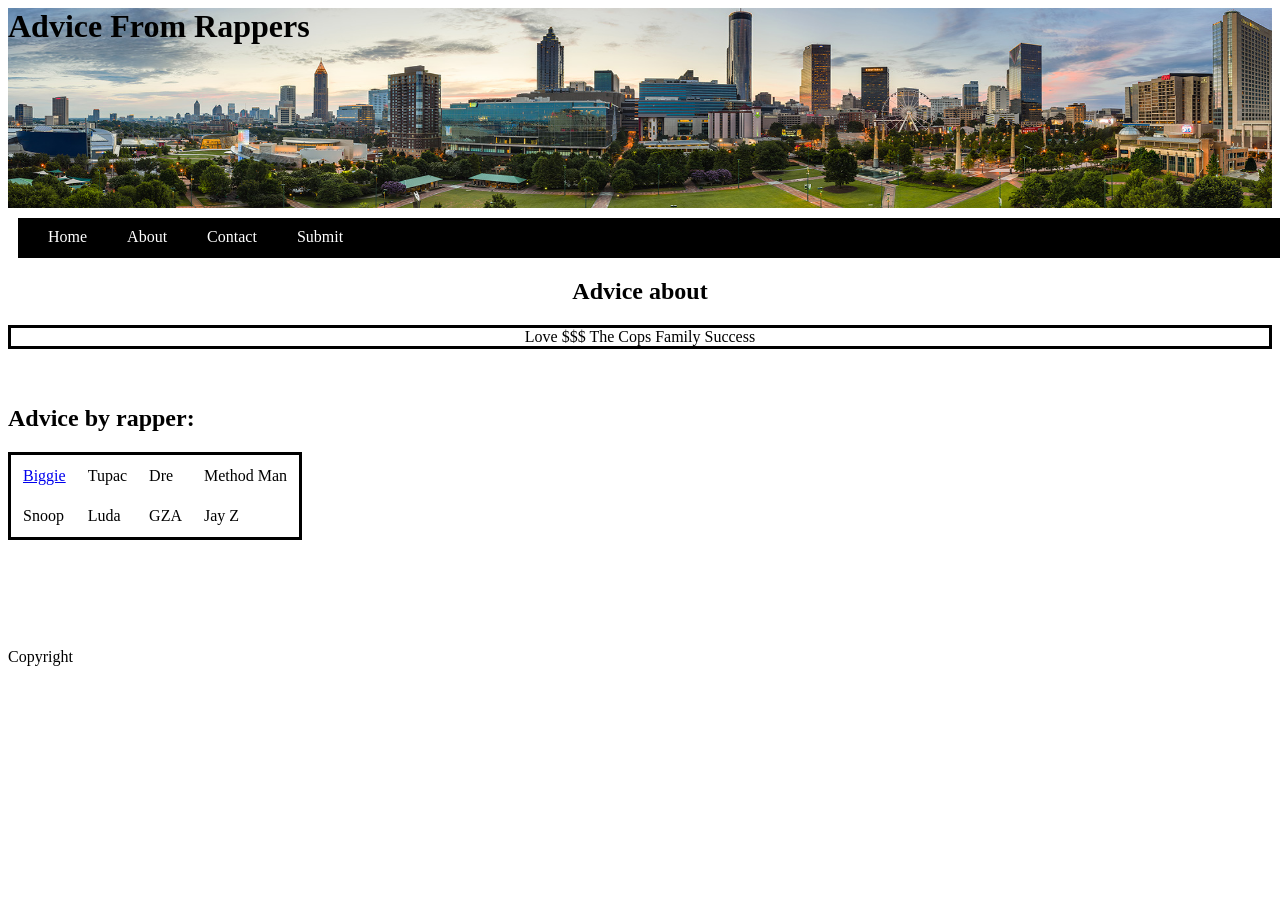
==== index.html @ f044d9c9 "hh" ====
<!doctype html>
<html lang="en">
<head>
	<meta charset="utf-8">
	<title>Advice From Rappers</title>
	<meta name="description" content="note to self or other devs">
	<link rel="stylesheet" href="style.css">
</head>

<div>

<body>
	<!-- note to self -->
<div>
<h1>Advice From Rappers</h1>

<ul>
	<li><a href="index.html">Home</a></li>
	<li><a href="About.html">About</a></li>
	<li><a href="contact.html">Contact</a></li>
	<li><a href="submit.html">Submit</a></li>
</ul>	

	
<div id="content">
<h2 id="topics">Advice about</h2>

<div class="topics2">
	<td>Love</td>
	<td>$$$</td>
	<td>The Cops</td> 
	<td>Family</td>
	<td>Success</td>
</div>

<br><br>
	
</div>

<div>
<h2> Advice by rapper: </h2>
	<table class="rappers" border="3" color="black">
		<tr>
			<td><a href= "https://en.wikipedia.org/
			wiki/The_Notorious_B.I.G." target="_blank">Biggie</a></td>
			<td>Tupac</td>
			<td>Dre</td>
			<td>Method Man</td>
		</tr>
		<tr>
			<td>Snoop</td>
			<td>Luda</td>
			<td>GZA</td>
			<td>Jay Z</td>
		</tr>
	</table>
</div>

	<BR><img src=""><BR>	
	
<br><br><br><br>


<footer>Copyright</footer>
<script src="script.js"></script> 
</body>

</div>
</html>
---- style.css ----
h1 {
	color:black;	
	height:200px;
	background-image:url(ATLho.jpg);
	background-size: 100% 100%;
	background-repeat: no-repeat;
	margin-top: 0px;
	margin-bottom: 10px;
}

ul li {
	float: left;

}

ul li a {
	color: white;
	text-decoration: none;
	text-align: center;
	text-align: middle;
	margin: 10px;
	border: 10px;
	padding: 10px;
	background-color: black; 

}

ul {
	margin: 10px;
	padding: 10px;
	border: 10px;
	list-style: none;
	background-color: black;
	height: 20px;
	min-width: 100%;
}

#content {
	clear: both;
}

#quote {
	clear: both;
}

#form {
	clear:both;
}

#quote {
	text-align:center;
}

#topics {
	text-align: center;
}

.topics2 {
	text-align: center;
	border-style: solid;
	border-color: black;

}

.rappers{
	border-style: solid;
	border-color: black; 
}

.rappers:hover{
	background-color: red; 
}

td{
	border-style: none;
}

.quotes{
	border-width: 1px;
	border-style: solid;
	border-color: black;
	padding: 20px;
	margin: 5px;
}



body {
background-color:white;
}

th, td {
	padding:10px;
}
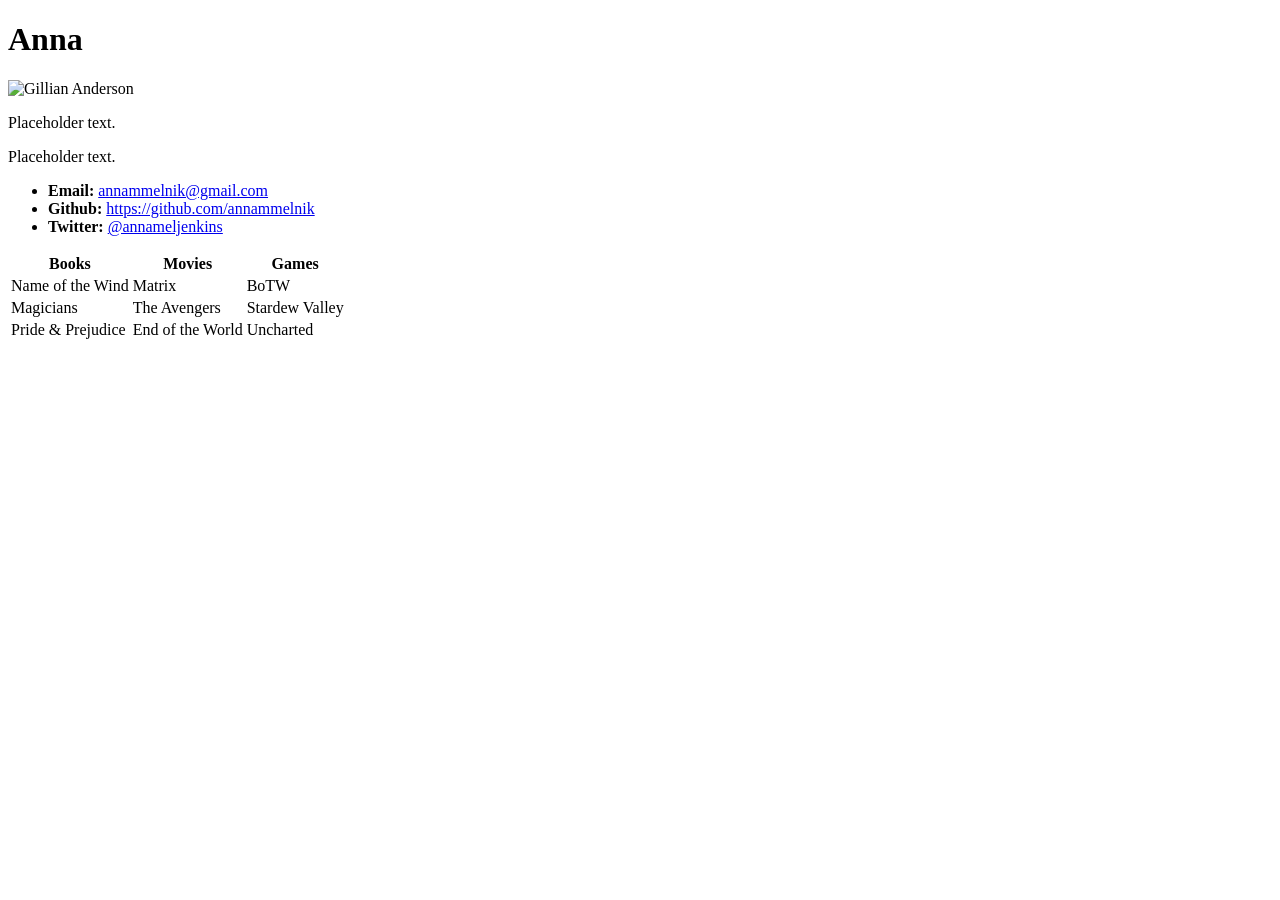
==== commit eb744c4b: "Add files via upload" ====
--- a/index.html
+++ b/index.html
@@ -1,69 +1,53 @@
-<!doctype html>
-<html lang="en">
+<!DOCTYPE html>
+<html lang="en-us">
 <head>
-	<meta charset="utf-8">
-	<title>Advice From Rappers</title>
-	<meta name="description" content="note to self or other devs">
-	<link rel="stylesheet" href="style.css">
+  <meta charset="UTF-8">
+  <title>Activity 1: Basic HTML Bio</title>
 </head>
 
-<div>
+<body>
+  <h1>Anna</h1>
 
-<body>
-	<!-- note to self -->
-<div>
-<h1>Advice From Rappers</h1>
+  <img src="https://www.google.com/url?sa=i&url=https%3A%2F%2
+  Fwww.facebook.com%2FGillianAnderson&psig=AOvVaw3YTV_Id1jZ
+  UlXhOwkghEv3&ust=1646580289875000&source=images&cd
+  =vfe&ved=0CAsQjRxqFwoTCPDCu_Sjr_YCFQAAAAAdAAAAABAJ" alt="Gillian Anderson">
 
-<ul>
-	<li><a href="index.html">Home</a></li>
-	<li><a href="About.html">About</a></li>
-	<li><a href="contact.html">Contact</a></li>
-	<li><a href="submit.html">Submit</a></li>
-</ul>	
+  <p>Placeholder text.</p>
+  <p>Placeholder text.</p>
 
-	
-<div id="content">
-<h2 id="topics">Advice about</h2>
+  <ul>
+    <li><strong>Email:</strong> <a href="#">annammelnik@gmail.com</a></li>
+    <li><strong>Github:</strong> <a href="#">https://github.com/annammelnik</a></li>
+    <li><strong>Twitter:</strong> <a href="#">@annameljenkins</a></li>
+  </ul>
 
-<div class="topics2">
-	<td>Love</td>
-	<td>$$$</td>
-	<td>The Cops</td> 
-	<td>Family</td>
-	<td>Success</td>
-</div>
-
-<br><br>
-	
-</div>
-
-<div>
-<h2> Advice by rapper: </h2>
-	<table class="rappers" border="3" color="black">
-		<tr>
-			<td><a href= "https://en.wikipedia.org/
-			wiki/The_Notorious_B.I.G." target="_blank">Biggie</a></td>
-			<td>Tupac</td>
-			<td>Dre</td>
-			<td>Method Man</td>
-		</tr>
-		<tr>
-			<td>Snoop</td>
-			<td>Luda</td>
-			<td>GZA</td>
-			<td>Jay Z</td>
-		</tr>
-	</table>
-</div>
-
-	<BR><img src=""><BR>	
-	
-<br><br><br><br>
+  
+  <table>
+    <tr>
+      <th>Books</th>
+      <th>Movies</th>
+      <th>Games</th>
+    </tr>
+    <tr>
+      <td>Name of the Wind</td>
+      <td>Matrix</td>
+      <td>BoTW</td>
+    </tr>
+    <tr>
+      <td>Magicians</td>
+      <td>The Avengers</td>
+      <td>Stardew Valley</td>
+    </tr>
+    <tr>
+      <td>Pride & Prejudice</td>
+      <td>End of the World</td>
+      <td>Uncharted</td>
+    </tr>
+  </table>
 
 
-<footer>Copyright</footer>
-<script src="script.js"></script> 
+
 </body>
 
-</div>
-</html>+</html>
